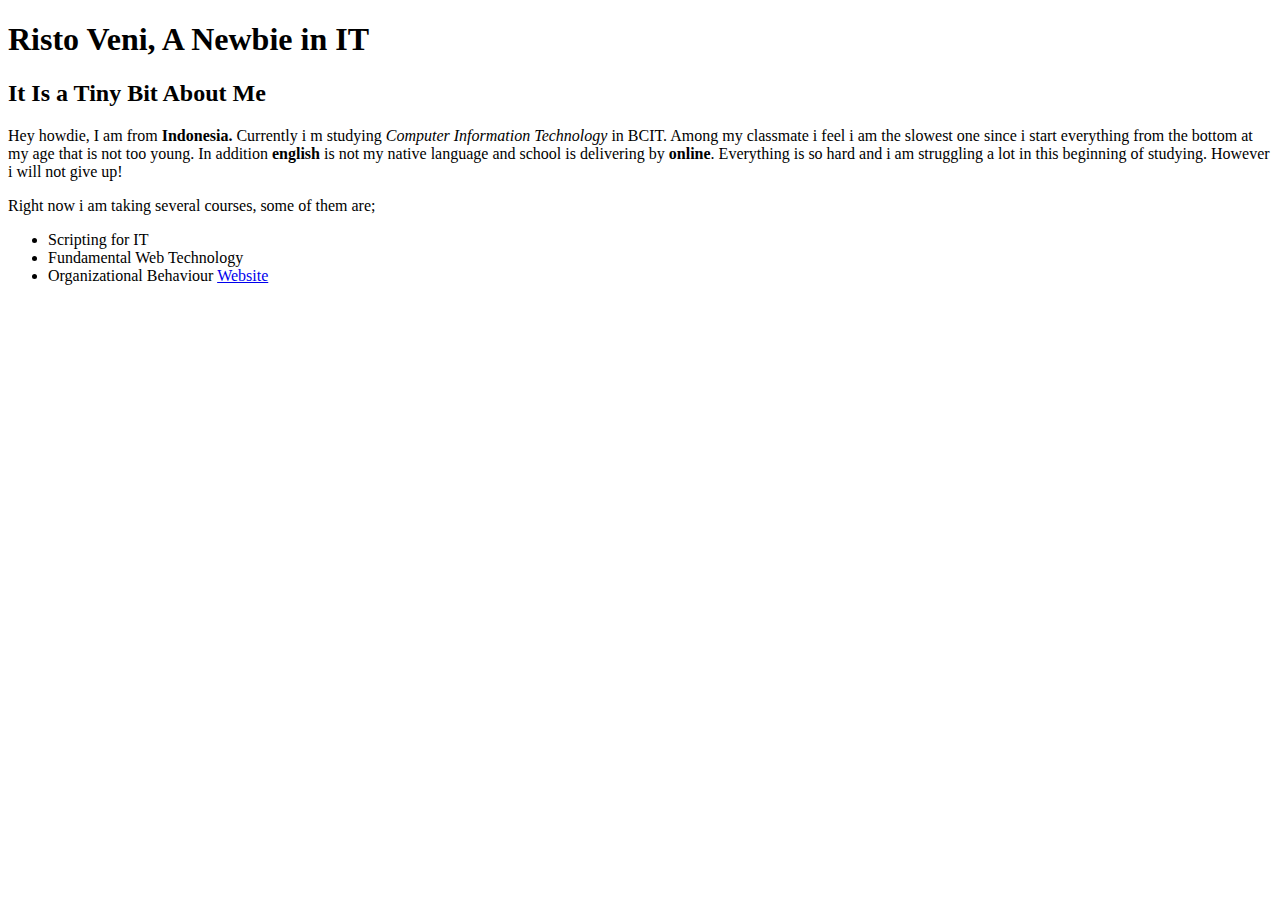
==== index.html @ f3d0f988 "commit" ====
<!DOCTYPE html>
<html lang="en">
    <head>
        <title>index.html</title>
    </head>
    <body>
        <h1> Risto Veni, A Newbie in IT </h1>
        <h2> It Is a Tiny Bit About Me </h2>  
    </body>
        <p> Hey howdie, I am from <strong>Indonesia.</strong> Currently i m studying <em> Computer Information Technology </em> in BCIT.
        Among my classmate i feel i am the slowest one since i start everything from the bottom at my age that is not too young. 
        In addition<strong> english</strong> is not my native language and school is delivering by <strong>online</strong>. Everything is 
        so hard and i am struggling a lot in this beginning of studying. However i will not give up!</p>
        <p>Right now i am taking several courses, some of them are;
        <ul>
            <li>Scripting for IT</li>
            <li>Fundamental Web Technology</li>
            <li>Organizational Behaviour <a href="https://learn.bcit.ca/d2l/home/714780">Website</a></li> 
        </ul> </p>
    </htm>
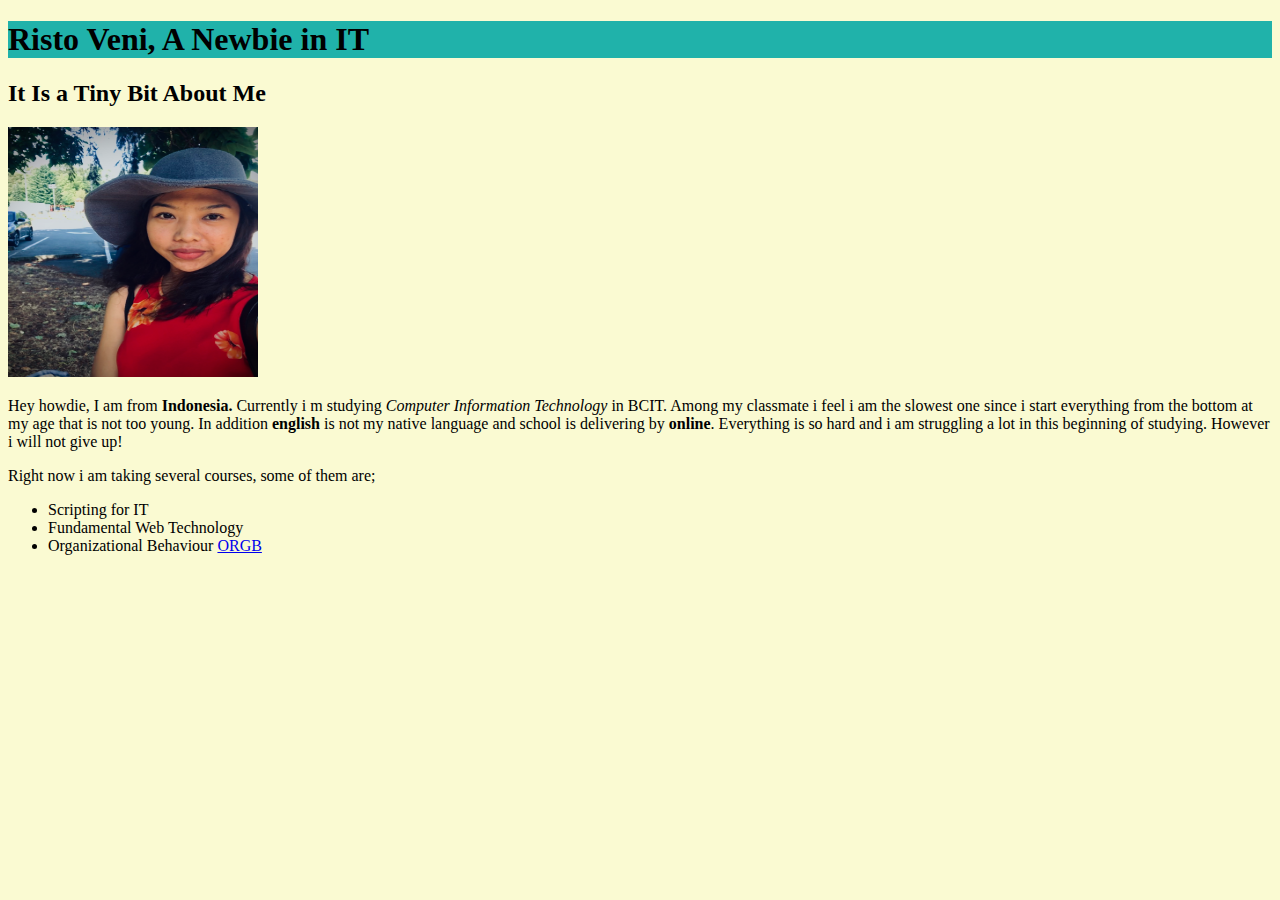
==== commit 864a2a69: "change background colour and h1 text colour" ====
--- a/index.html
+++ b/index.html
@@ -2,11 +2,16 @@
 <html lang="en">
     <head>
         <title>index.html</title>
+        <link rel="stylesheet" href="CSS\styles.css">
+        
     </head>
     <body>
         <h1> Risto Veni, A Newbie in IT </h1>
         <h2> It Is a Tiny Bit About Me </h2>  
     </body>
+        <p> 
+        <img src="images\newbie.jpeg" width="250" height="250" alt="a newbie">
+        </p>
         <p> Hey howdie, I am from <strong>Indonesia.</strong> Currently i m studying <em> Computer Information Technology </em> in BCIT.
         Among my classmate i feel i am the slowest one since i start everything from the bottom at my age that is not too young. 
         In addition<strong> english</strong> is not my native language and school is delivering by <strong>online</strong>. Everything is 
@@ -15,6 +20,6 @@
         <ul>
             <li>Scripting for IT</li>
             <li>Fundamental Web Technology</li>
-            <li>Organizational Behaviour <a href="https://learn.bcit.ca/d2l/home/714780">Website</a></li> 
+            <li>Organizational Behaviour <a href="https://www.bcit.ca/study/courses/orgb1105">ORGB</a></li> 
         </ul> </p>
     </htm>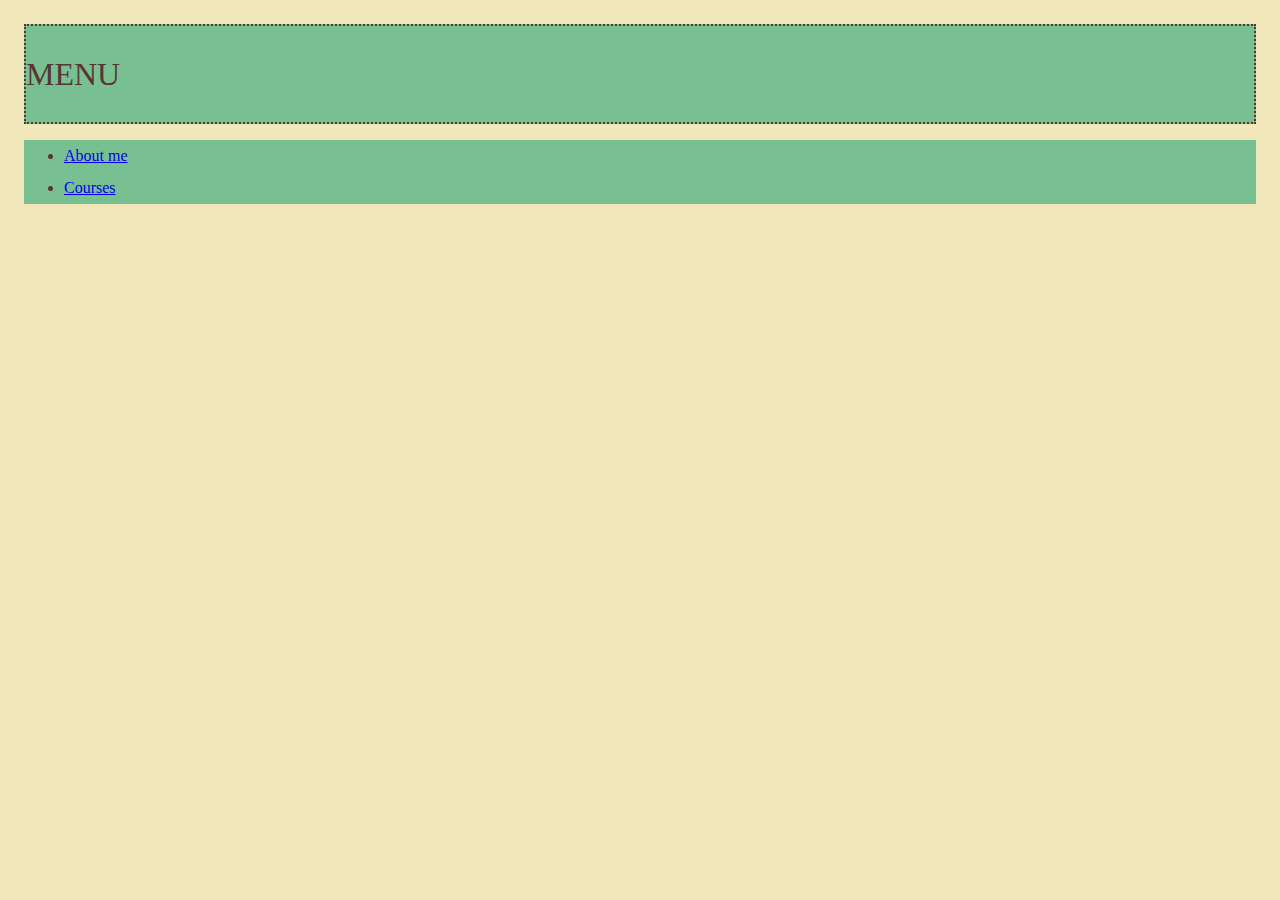
==== commit a6f735f9: "create style.css" ====
--- a/index.html
+++ b/index.html
@@ -1,25 +1,21 @@
 <!DOCTYPE html>
 <html lang="en">
-    <head>
-        <title>index.html</title>
-        <link rel="stylesheet" href="CSS\styles.css">
-        
-    </head>
-    <body>
-        <h1> Risto Veni, A Newbie in IT </h1>
-        <h2> It Is a Tiny Bit About Me </h2>  
-    </body>
-        <p> 
-        <img src="images\newbie.jpeg" width="250" height="250" alt="a newbie">
-        </p>
-        <p> Hey howdie, I am from <strong>Indonesia.</strong> Currently i m studying <em> Computer Information Technology </em> in BCIT.
-        Among my classmate i feel i am the slowest one since i start everything from the bottom at my age that is not too young. 
-        In addition<strong> english</strong> is not my native language and school is delivering by <strong>online</strong>. Everything is 
-        so hard and i am struggling a lot in this beginning of studying. However i will not give up!</p>
-        <p>Right now i am taking several courses, some of them are;
+<head>
+    <meta charset="UTF-8">
+    <meta http-equiv="X-UA-Compatible" content="IE=edge">
+    <meta name="viewport" content="width=device-width, initial-scale=1.0">
+    <link rel="stylesheet" href="CSS\styles.css">
+    <title>index.html</title>
+</head>
+<body>   
+    <section>
+        <p> MENU </p>
+    </section> 
+    <nav>
         <ul>
-            <li>Scripting for IT</li>
-            <li>Fundamental Web Technology</li>
-            <li>Organizational Behaviour <a href="https://www.bcit.ca/study/courses/orgb1105">ORGB</a></li> 
-        </ul> </p>
-    </htm>+            <li><a href= "pages\about.html">About me</a></li>
+            <li><a href="pages\course.html">Courses</a></li>
+        </ul>
+    </nav>
+</body>        
+    </html>